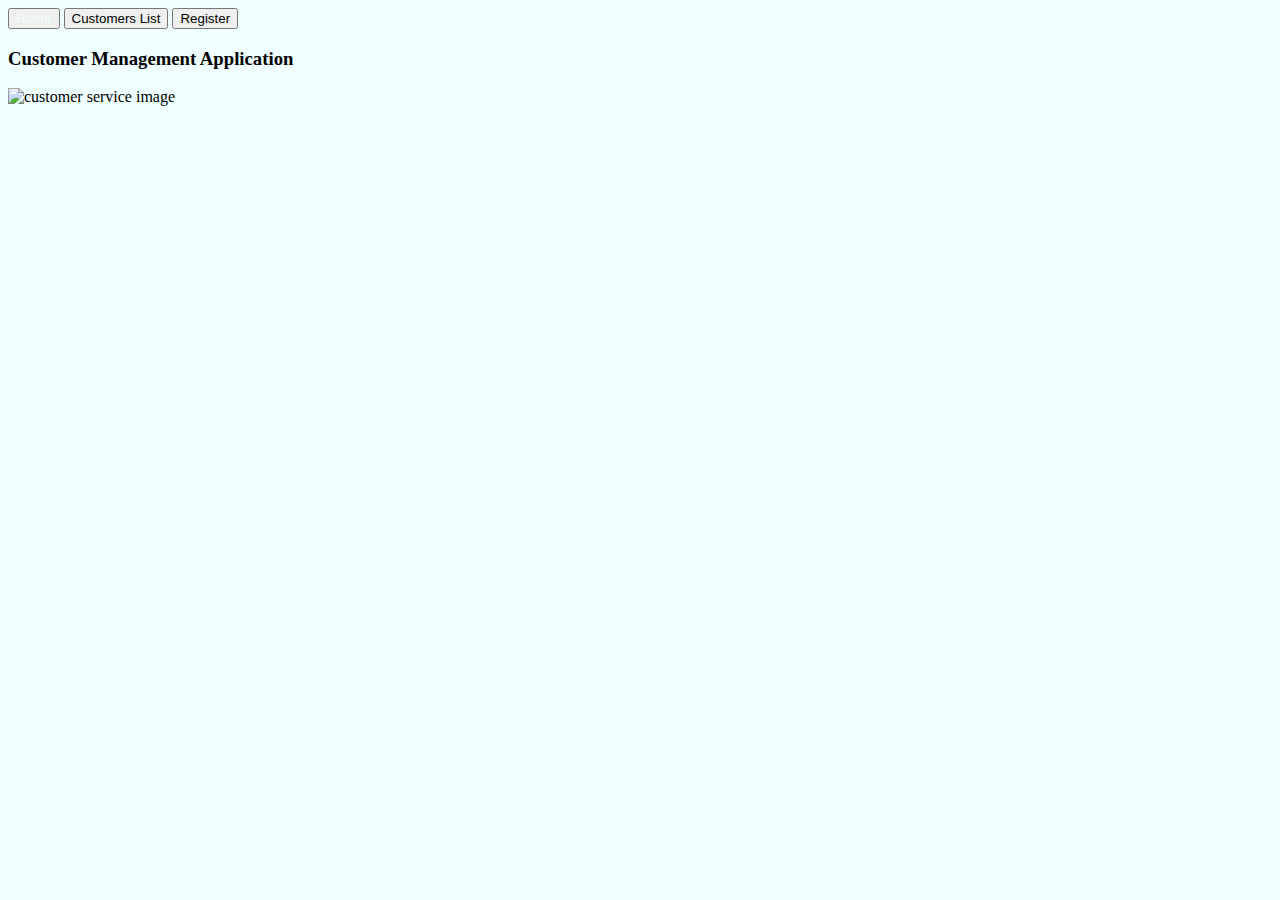
==== index.html @ 530648e8 "first commit" ====
<!DOCTYPE html>
<html lang="en">
<head>
    <meta charset="UTF-8">
    <meta http-equiv="X-UA-Compatible" content="IE=edge">
    <meta name="viewport" content="width=device-width, initial-scale=1.0">
    <title>Customer Management Application</title>
    <link
        href="https://cdn.jsdelivr.net/npm/bootstrap@5.3.0-alpha1/dist/css/bootstrap.min.css"
        rel="stylesheet"
        integrity="sha384-GLhlTQ8iRABdZLl6O3oVMWSktQOp6b7In1Zl3/Jr59b6EGGoI1aFkw7cmDA6j6gD"
        crossorigin="anonymous"
    />
    <link rel="stylesheet" href="./style.css">
</head>
<!-- <body style="background-color: darkgray;"> -->

    <!-- notification container -->
    <div id="notification" class="alert d-none" role="alert">

    </div>

    <!-- buttons -->
    <div class="my-5 w-75 mx-auto">

        <div class="d-flex justify-content-between my-5 ">
        <button
            type="button"
            class="btn btn-secondary"
            
            >
            <a style="color: azure; text-decoration: none;"
             class="" href="/index.html">
                Home
            </a>
        </button>
        <button
            type="button"
            class="btn btn-primary"
            onclick="displayCustomers()"
            >
            Customers List
        </button>
        
        <button
        type="button"
        class="btn btn-success"
        onclick="displayForm('new-form')"
        >
        Register
        </button>
    </div>

    <div id="image" class=" my-5 mx-auto text-center">
        <h3>Customer Management Application</h3>
        <img  class="w-50" src="https://cdn.pixabay.com/photo/2024/02/28/15/47/call-8602325_1280.png" alt="customer service image">
    </div>

</div>

   <!-- customer table -->
    <section id="customer-table" class="mx-auto my-3 w-75" style="display: none;">
        <h1>Customer List</h1>
        <table class="table table-striped">
            <thead>
                <tr>
                    <th>ID</th>
                    <th>Name</th>
                    <th>Address</th>
                    <th>Company</th>
                    <th>Actions</th>
                </tr>
            </thead>
            <tbody id="customer-list">

                <!-- Customer rows will be dynamically added here -->
            </tbody>
        </table>
    </section>

    <!-- customer register form -->
    <section id="new-form" class="mx-auto my-3 w-75" style="display: none;">
        <h1>Insert Customer Info</h1>
        <form id="insert-customer-form" style="zoom: 150%">
            <label for="name">Name:</label><br />
            <input type="text" name="name" /><br /><br />
    
            <label for="address">Address:</label><br />
            <input type="text" name="address" /><br /><br />
    
            <label for="company">Company:</label><br />
            <input type="text" name="company" /><br /><br />
    
            <button type="submit" class="btn btn-dark">Submit Info</button>
        </form>
    </section>
    
    <!-- customer edit form -->
    <section id="edit-form" class="mx-auto my-3 w-75" style="display: none;">
        <h1>Edit Customer Info</h1>
        <form id="edit-form" style="zoom: 150%">
            <input type="hidden" name="id" />

            <label for="editName">Name:</label><br />            
            <input type="text" name="editName" /><br /><br />

            <label for="editAdress">Adress:</label><br />
            <input type="text" name="editAdress" /><br /><br />
            
            <label for="editCompany">Company:</label><br />
            <input type="text" name="editCompany" /><br /><br />
    
            <button type="submit" class="btn btn-dark">Update</button>
        </form>
    </section>
    
    <script src="./js/script.js"></script>
</body>
</html>
---- style.css ----
body
{
    background-color:azure;
}




#notification {
    position: fixed;
    bottom: 20px; 
    right: 20px; 
    z-index: 1000; 
    opacity: 0; 
    transform: translateY(-20px); 
    transition: opacity 0.3s ease, transform 0.3s ease; 
}

#notification.show {
    opacity: 1; 
    transform: translateY(0); 
}
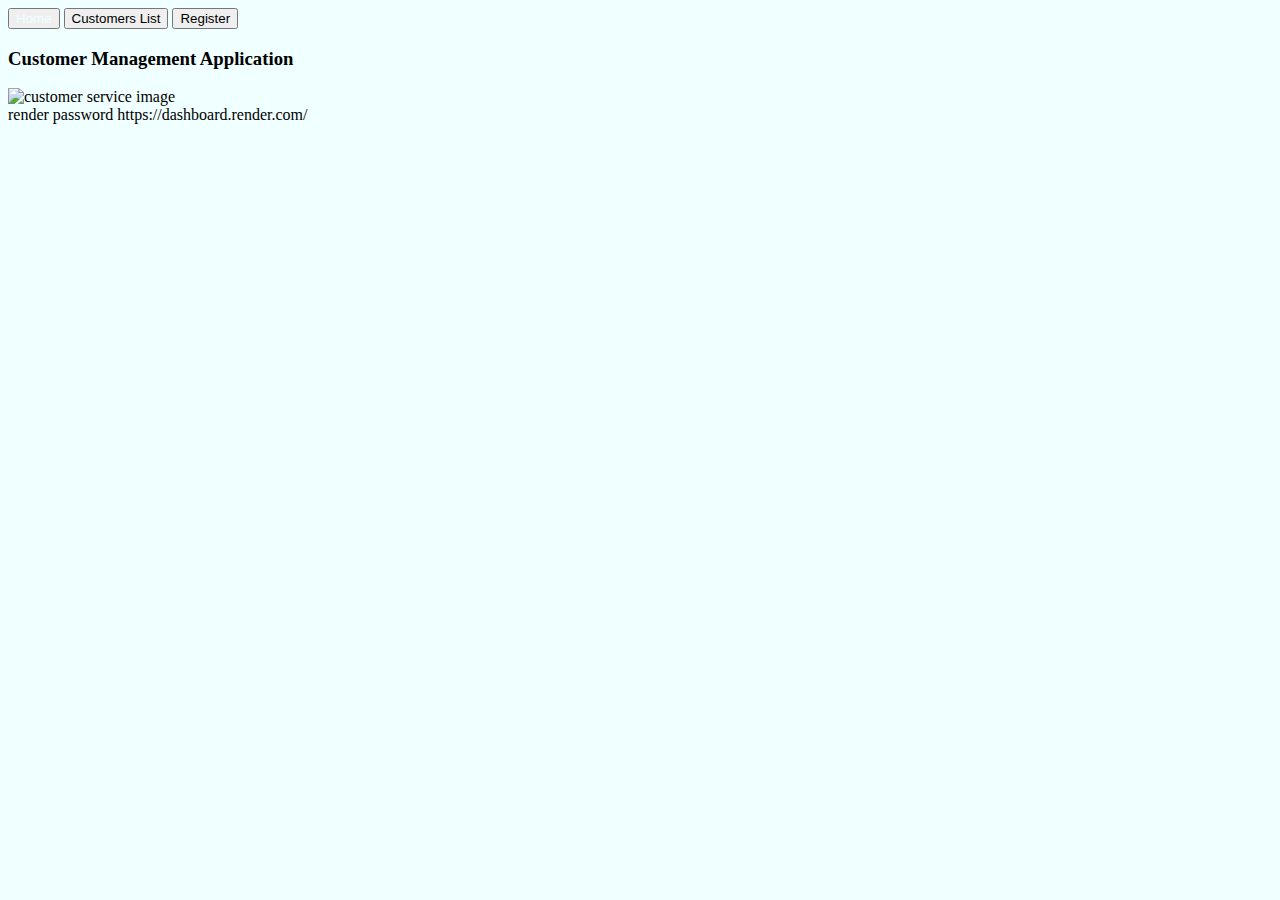
==== commit 5179295b: "url changed" ====
--- a/index.html
+++ b/index.html
@@ -120,6 +120,7 @@
 
 
 
+render password https://dashboard.render.com/
 
 
 
@@ -127,3 +128,5 @@
 
 
 
+
+
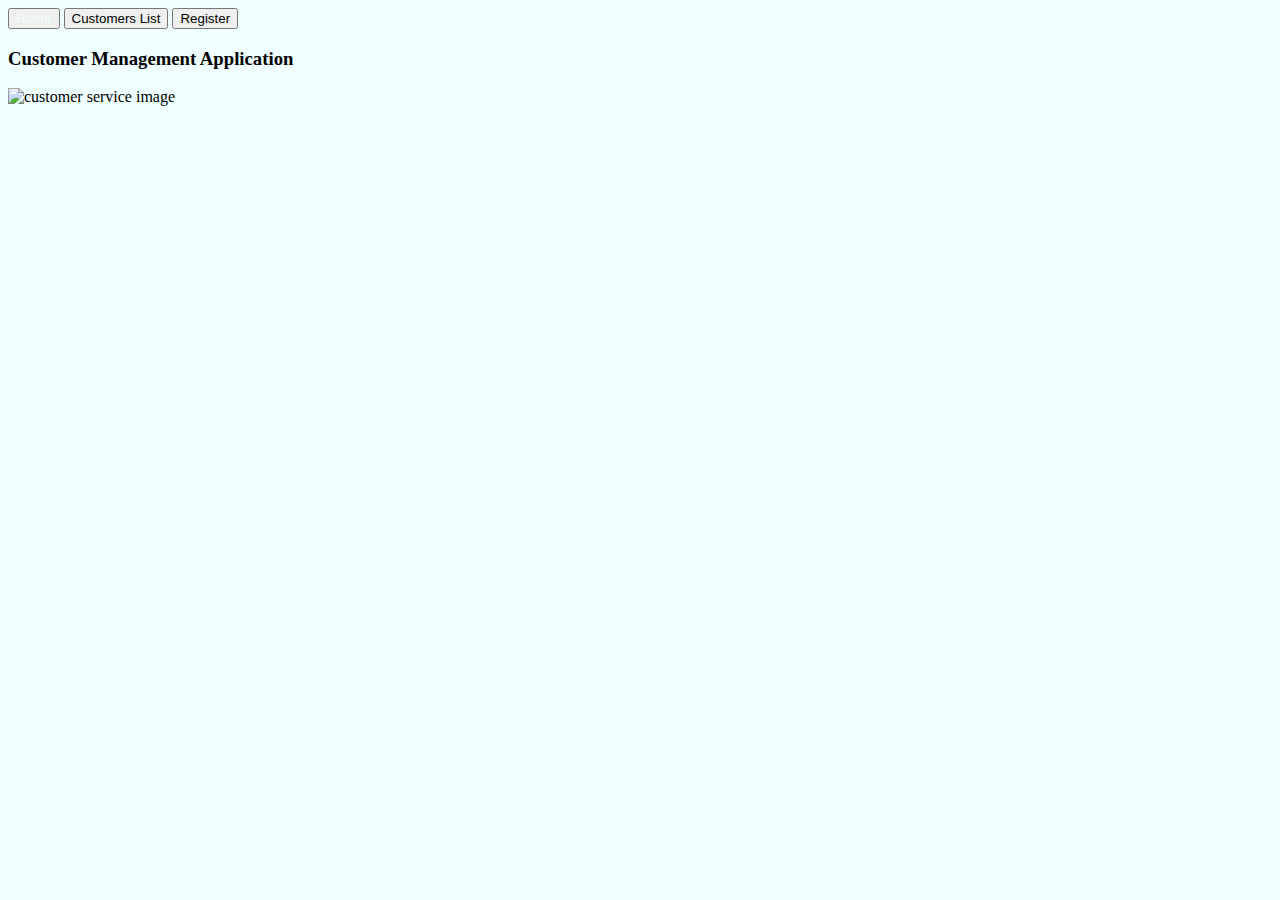
==== commit 8d44401c: "commented" ====
--- a/index.html
+++ b/index.html
@@ -120,7 +120,7 @@
 
 
 
-render password https://dashboard.render.com/
+<!-- render password https://dashboard.render.com/ -->
 
 
 
